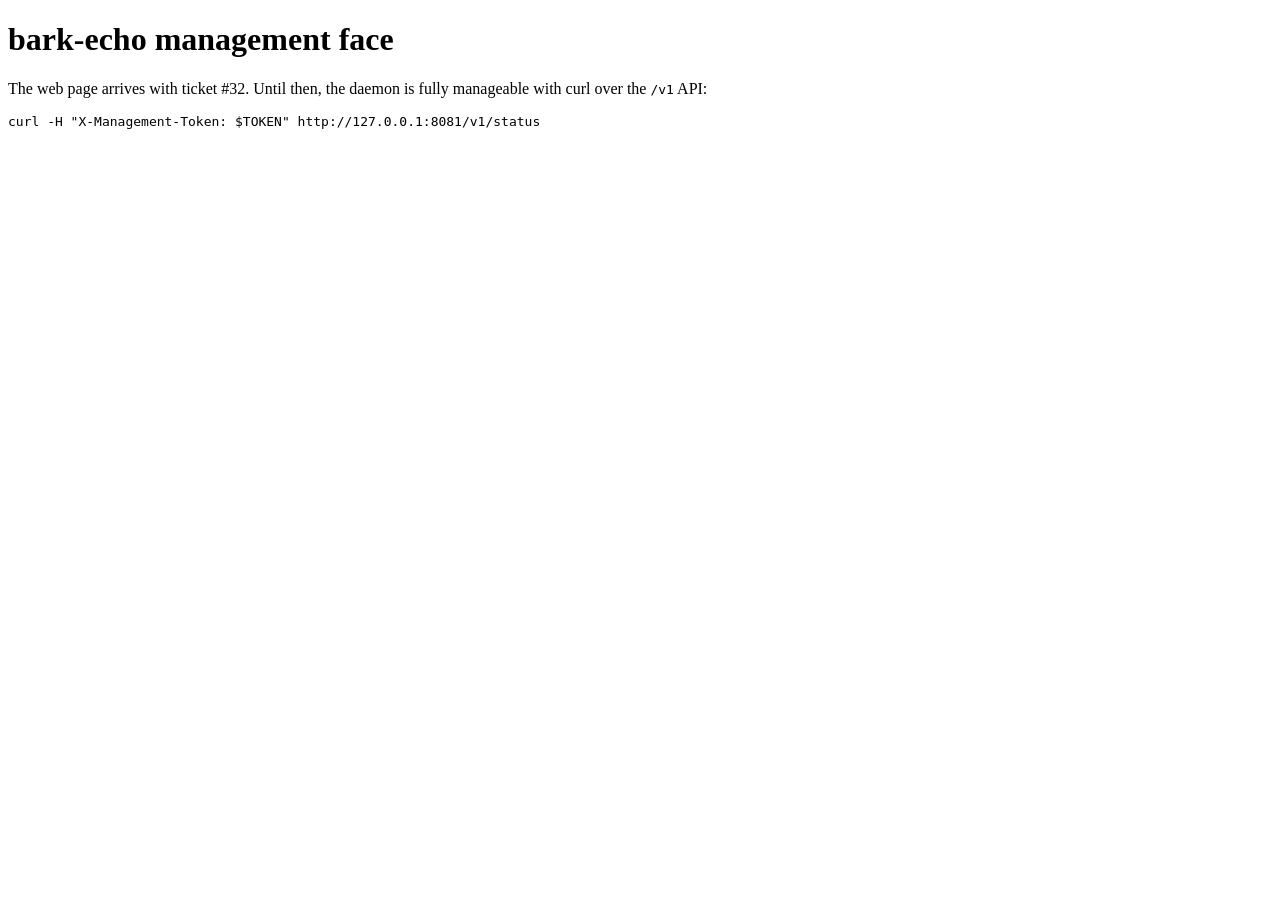
==== crates/echo-daemon/assets/index.html @ 1b6c3ce5 "management(#31): the face's security posture — token lifecycle, gates, session flow, bind The daemon" ====
<!doctype html>
<!-- The management page's HTML shell. Ticket #32 fills this in with the
     real page (server-rendered shell + vanilla-JS consumer of the /v1
     API); this placeholder keeps the serving shape, the gate, and the
     route live for ticket #31's seam tests. -->
<html lang="en">
<head>
  <meta charset="utf-8">
  <meta name="viewport" content="width=device-width, initial-scale=1">
  <title>bark-echo management</title>
  <link rel="stylesheet" href="/assets/style.css">
</head>
<body>
  <main>
    <h1>bark-echo management face</h1>
    <p>The web page arrives with ticket #32. Until then, the daemon is
       fully manageable with curl over the <code>/v1</code> API:</p>
    <pre><code>curl -H "X-Management-Token: $TOKEN" http://127.0.0.1:8081/v1/status</code></pre>
  </main>
  <script src="/assets/app.js"></script>
</body>
</html>
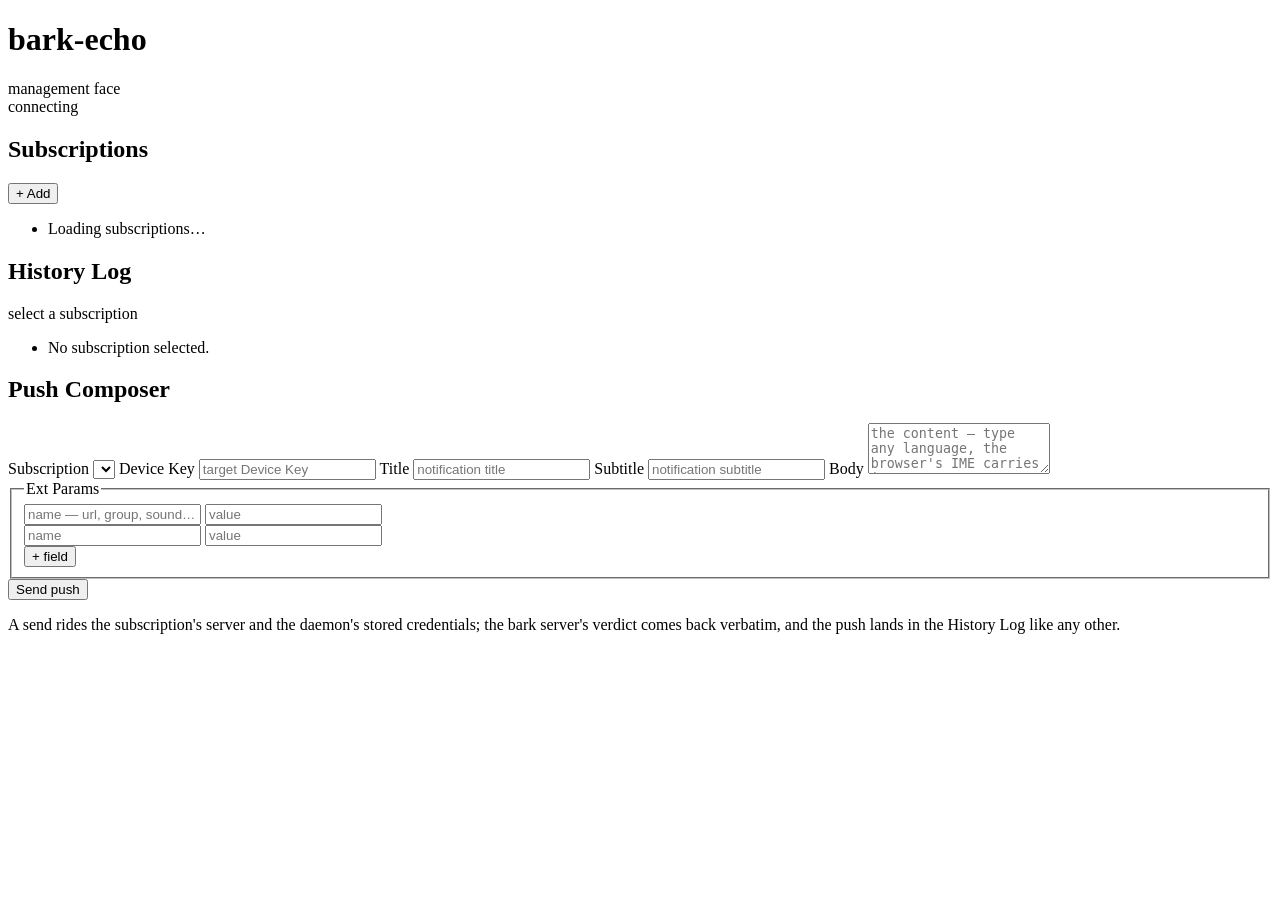
==== commit b3489574: "management(#32): the web page over the real /v1 API — the prototype's verified shape speaking the ec" ====
--- a/crates/echo-daemon/assets/index.html
+++ b/crates/echo-daemon/assets/index.html
@@ -1,22 +1,142 @@
 <!doctype html>
-<!-- The management page's HTML shell. Ticket #32 fills this in with the
-     real page (server-rendered shell + vanilla-JS consumer of the /v1
-     API); this placeholder keeps the serving shape, the gate, and the
-     route live for ticket #31's seam tests. -->
+<!-- The management page's shell (ticket #32): static HTML only — every
+     fact on the page arrives from the gated /v1 JSON endpoints over the
+     session cookie, so the anonymous shell at the localhost bind leaks
+     nothing. Serving shape and responsive skeleton from the
+     browser-verified prototype (`prototype/web-management-page`); the
+     field names speak the real echo-ipc vocabulary
+     (crates/echo-ipc/src/message.rs). -->
 <html lang="en">
 <head>
-  <meta charset="utf-8">
-  <meta name="viewport" content="width=device-width, initial-scale=1">
-  <title>bark-echo management</title>
-  <link rel="stylesheet" href="/assets/style.css">
+<meta charset="utf-8">
+<meta name="viewport" content="width=device-width, initial-scale=1, viewport-fit=cover">
+<meta name="color-scheme" content="light dark">
+<title>bark-echo — management face</title>
+<link rel="stylesheet" href="/assets/style.css">
 </head>
 <body>
-  <main>
-    <h1>bark-echo management face</h1>
-    <p>The web page arrives with ticket #32. Until then, the daemon is
-       fully manageable with curl over the <code>/v1</code> API:</p>
-    <pre><code>curl -H "X-Management-Token: $TOKEN" http://127.0.0.1:8081/v1/status</code></pre>
-  </main>
-  <script src="/assets/app.js"></script>
+
+<header class="top">
+  <div class="brand">
+    <h1>bark-echo</h1>
+    <span class="tag">management face</span>
+  </div>
+  <span id="conn" class="conn">connecting</span>
+</header>
+
+<main>
+
+  <section id="subs" class="card">
+    <div class="sec-head">
+      <h2>Subscriptions</h2>
+      <button id="add-open" class="btn small" type="button">+ Add</button>
+    </div>
+    <ul id="sub-list" class="sub-list">
+      <li class="empty">Loading subscriptions…</li>
+    </ul>
+    <form id="add-form" class="form" hidden>
+      <h3>New subscription</h3>
+      <label>Label
+        <input name="label" required placeholder="Phone mirror" autocomplete="off">
+      </label>
+      <label>Server URL
+        <input name="server" type="url" required placeholder="https://push.example.net" autocomplete="off">
+      </label>
+      <label>Device
+        <select name="source_kind">
+          <option value="own" selected>Register a fresh Stream Device here</option>
+          <option value="device_key">Mirror an existing Device by its key</option>
+        </select>
+      </label>
+      <label id="device-key-row" hidden>Device Key
+        <input name="device_key" placeholder="the Device Key to mirror" autocomplete="off">
+      </label>
+      <label>Basic Auth user — optional
+        <input name="auth_user" placeholder="only when the server checks Basic Auth" autocomplete="off">
+      </label>
+      <label>Basic Auth password — optional
+        <input name="auth_password" type="password" autocomplete="new-password">
+      </label>
+      <div class="btn-row">
+        <button class="btn primary" type="submit">Add — hot apply</button>
+        <button class="btn" type="button" id="add-cancel">Cancel</button>
+      </div>
+      <p class="hint">The new line lands at <code>starting</code>; the flip to
+        <code>running</code> arrives over the event stream, like every other
+        live change. The daemon registers the Device, mints the labelled
+        Stream Token, and starts the stream at once.</p>
+    </form>
+  </section>
+
+  <section id="log" class="card">
+    <div class="sec-head">
+      <h2>History Log</h2>
+      <span id="log-sub" class="muted">select a subscription</span>
+    </div>
+    <ul id="log-list" class="log-list">
+      <li class="empty">No subscription selected.</li>
+    </ul>
+  </section>
+
+  <section id="composer" class="card">
+    <div class="sec-head">
+      <h2>Push Composer</h2>
+    </div>
+    <form id="push-form" class="form">
+      <label>Subscription
+        <select name="subscription_id" id="push-sub"></select>
+      </label>
+      <label>Device Key
+        <input name="device_key" placeholder="target Device Key" autocomplete="off">
+      </label>
+      <label>Title
+        <input name="title" placeholder="notification title" autocomplete="off">
+      </label>
+      <label>Subtitle
+        <input name="subtitle" placeholder="notification subtitle" autocomplete="off">
+      </label>
+      <label>Body
+        <textarea name="body" rows="3" placeholder="the content — type any language, the browser's IME carries it"></textarea>
+      </label>
+      <fieldset class="ext-box">
+        <legend>Ext Params</legend>
+        <div id="ext-rows">
+          <div class="ext">
+            <input name="ext_name" placeholder="name — url, group, sound…" autocomplete="off">
+            <input name="ext_value" placeholder="value" autocomplete="off">
+          </div>
+          <div class="ext">
+            <input name="ext_name" placeholder="name" autocomplete="off">
+            <input name="ext_value" placeholder="value" autocomplete="off">
+          </div>
+        </div>
+        <button class="btn small" type="button" id="ext-add">+ field</button>
+      </fieldset>
+      <button class="btn primary" type="submit">Send push</button>
+      <p class="hint">A send rides the subscription's server and the daemon's
+        stored credentials; the bark server's verdict comes back verbatim, and
+        the push lands in the History Log like any other.</p>
+    </form>
+  </section>
+
+</main>
+
+<div id="gate" class="gate" hidden>
+  <form id="gate-form" class="card gate-card">
+    <h2>Management token</h2>
+    <p class="hint">This face needs the daemon's management token
+      (<code>bark-echo management token</code>). It is exchanged once for an
+      HttpOnly session cookie; the page never holds the token again.</p>
+    <label>Token
+      <input id="gate-token" type="password" required autocomplete="off">
+    </label>
+    <button class="btn primary" type="submit">Unlock</button>
+    <p id="gate-error" class="error" hidden></p>
+  </form>
+</div>
+
+<div id="toast" class="toast" role="status"></div>
+
+<script src="/assets/app.js"></script>
 </body>
 </html>
